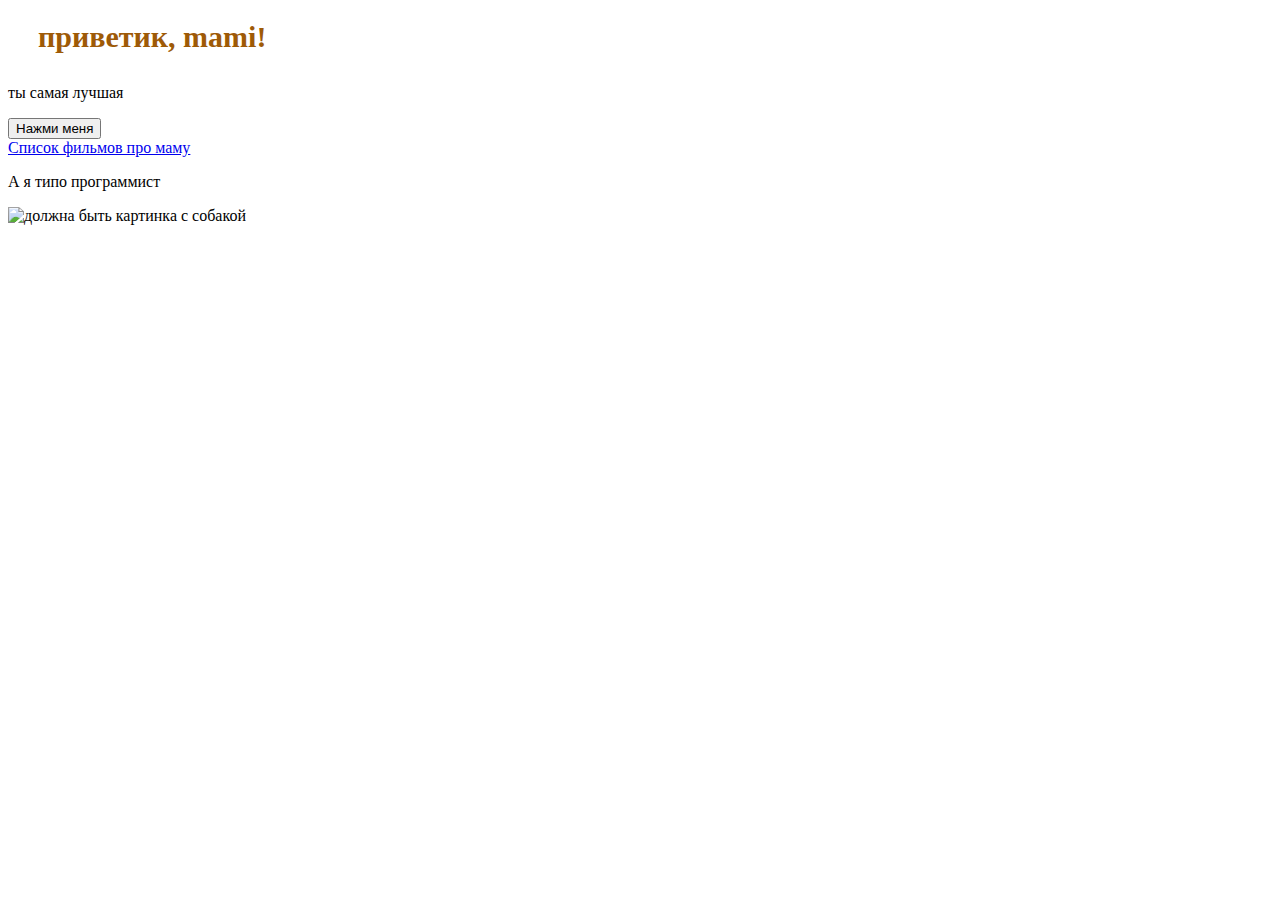
==== index.html @ 75ab85a6 "add all files" ====
<!DOCTYPE html>
<html lang="en">
<head>
    <meta charset="UTF-8">
    <title>мааааааам</title>
    <link rel="stylesheet" href="index.css">
</head>
<body>
    <h1>
        приветик, mami!
    </h1>
    <p>
        ты самая лучшая
    </p>
    <button>Нажми меня</button>
    <div><a href="movie.html">
        Список фильмов про маму</a> 
    </div>
    <p>
        А я типо программист
    </p>

   
<img 
    src="https://avatars.mds.yandex.net/i?id=35b7d2f85f0a6477e7c2afffeb075610f407da1e-8225729-images-thumbs&n=13"
    alt="должна быть картинка с собакой"
    width="300">
    
<div class="output"></div>

<script src="index.js"></script>
</body>
</html>
---- index.css ----
h1 {
    font-size: 30px;
    color: rgb(158, 90, 7);
    margin-bottom: 30px;
    margin-left: 30px;
}
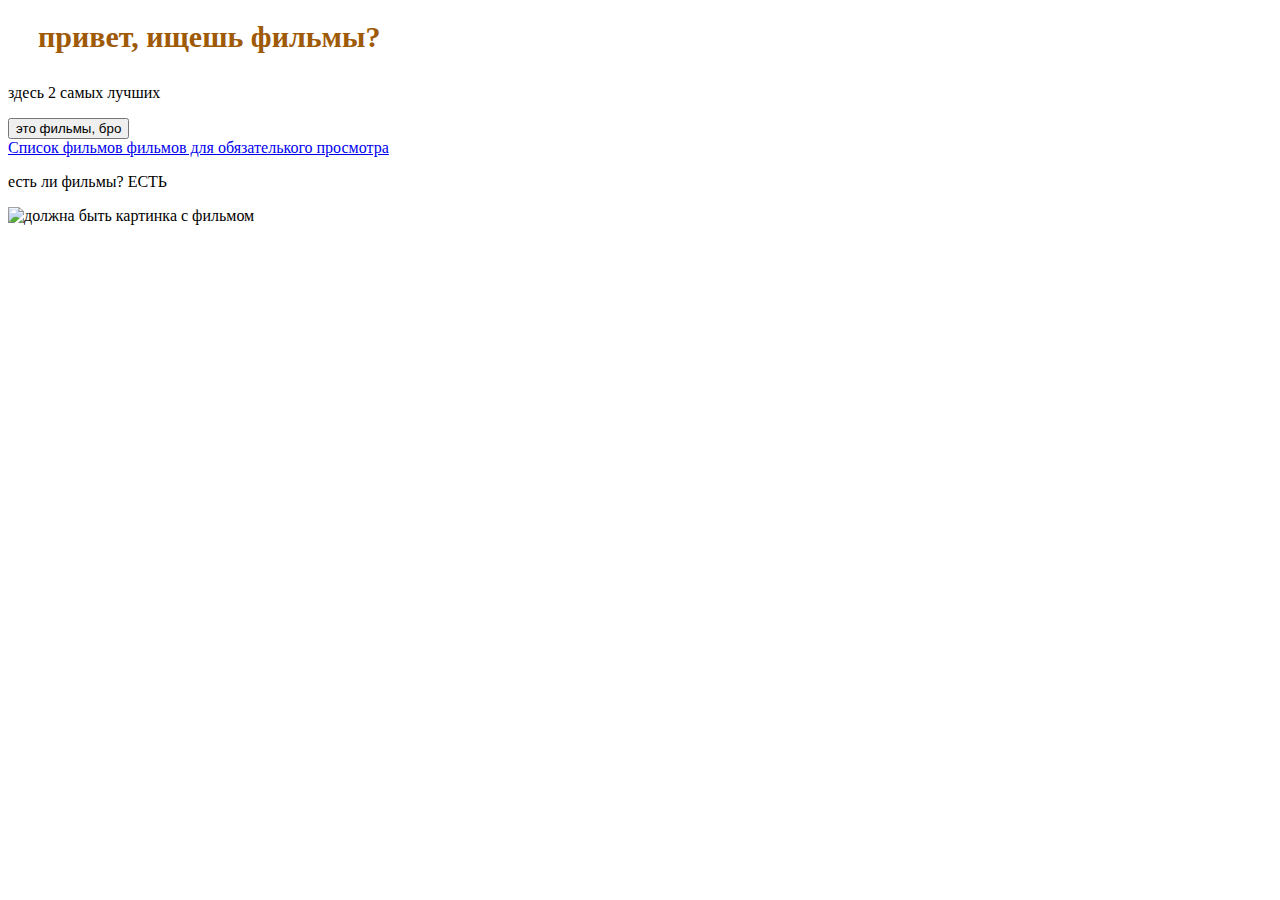
==== commit e52282d2: "Update index.html" ====
--- a/index.html
+++ b/index.html
@@ -1,33 +1,31 @@
 <!DOCTYPE html>
-<html lang="en">
 <head>
     <meta charset="UTF-8">
-    <title>мааааааам</title>
+    <title>films</title>
     <link rel="stylesheet" href="index.css">
 </head>
 <body>
     <h1>
-        приветик, mami!
+        привет, ищешь фильмы?
     </h1>
     <p>
-        ты самая лучшая
+        здесь 2 самых лучших
     </p>
-    <button>Нажми меня</button>
+    <button>это фильмы, бро</button>
     <div><a href="movie.html">
-        Список фильмов про маму</a> 
+        Список фильмов фильмов для обязателького просмотра</a> 
     </div>
     <p>
-        А я типо программист
+        есть ли фильмы? ЕСТЬ
     </p>
 
    
 <img 
-    src="https://avatars.mds.yandex.net/i?id=35b7d2f85f0a6477e7c2afffeb075610f407da1e-8225729-images-thumbs&n=13"
-    alt="должна быть картинка с собакой"
-    width="300">
+    src="https://thumbs.dfs.ivi.ru/storage5/contents/6/1/0ceca03c51c3d38f34bdf3fd0dd2c8.jpg"
+    alt="должна быть картинка с фильмом"
+    width="200">
     
 <div class="output"></div>
 
 <script src="index.js"></script>
 </body>
-</html>